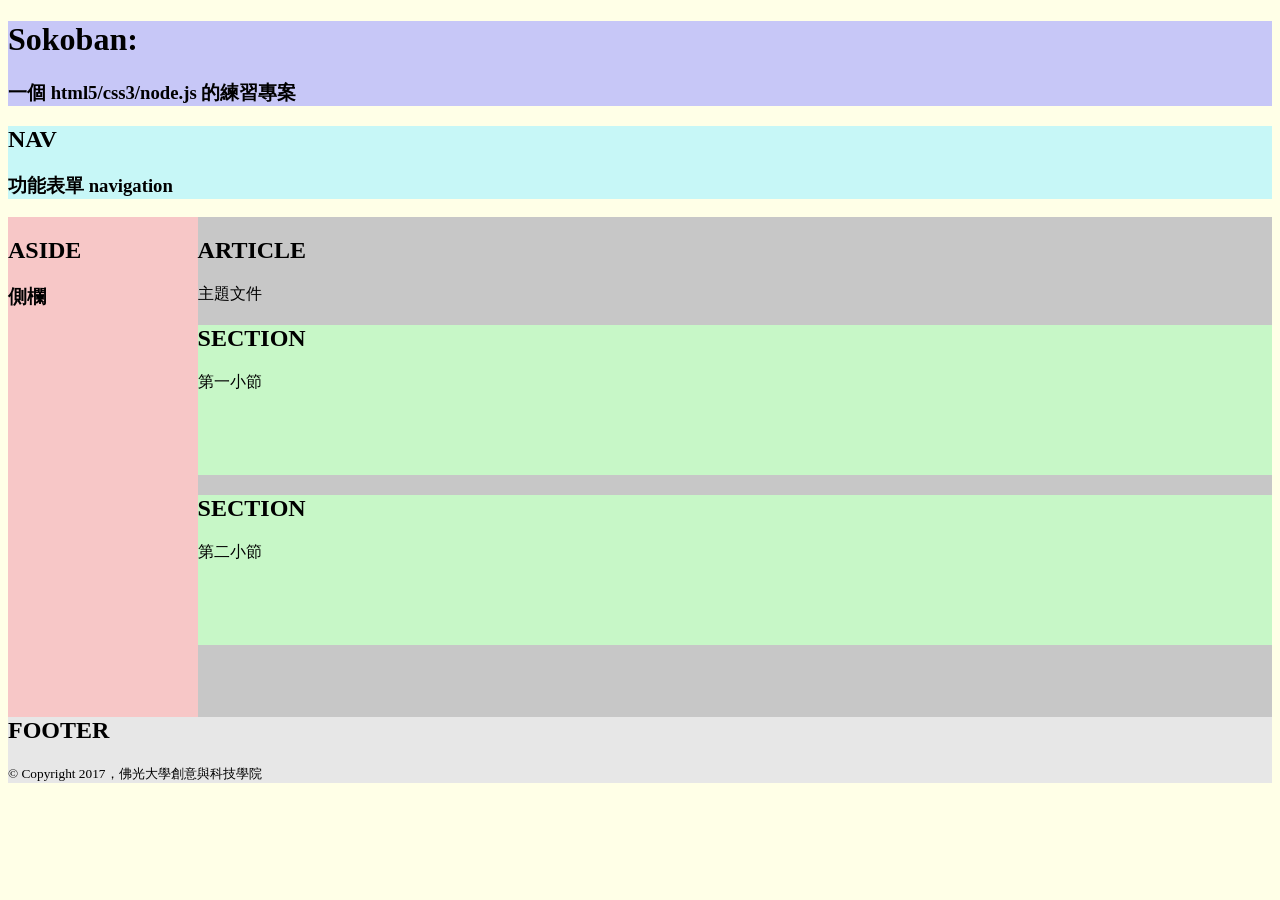
==== htdocs/index.html @ 7e80d8a0 "index.html added." ====
<!DOCTYPE html>
<html lang="zh-TW">
  <head>
    <meta charset="utf-8">
    <meta name="viewport" content="width=device-width, initial-scale=1.0">

    <title>Sokoban: A Puzzle Game</title>
    <meta name="author" content="Yiwei Chiao">
    <meta name="description" content="A web-based Sokoban (倉庫番) game.">
    <meta name="keywords" content="Javascript, game, Sokoban">
  </head>
  <body style="background-color: #ffffe7;">
    <header style="background-color: #c7c7f7;">
      <h1>Sokoban:</h1>
      <h3>一個 html5/css3/node.js 的練習專案</h3>
    </header>
    <nav style="background-color: #c7f7f7;">
      <h2>NAV</h2>
      <h3>功能表單 navigation</h3>
    </nav>
    <aside style="background-color: #f7c7c7; width: 15%; height: 500px; float: left;">
      <h2>ASIDE</h2><h3>側欄</h3>
    </aside>
    <article style="background-color: #c7c7c7; width: 85%; height: 500px; float: left;">
      <h2>ARTICLE</h2>
      主題文件
      <section style="background-color: #c7f7c7; height: 150px;">
        <h2>SECTION</h2>
        第一小節
      </section>
      <section style="background-color: #c7f7c7; height: 150px;">
        <h2>SECTION</h2>
        第二小節
      </section>
    </article>
    <footer style="background-color: #e7e7e7;">
      <h2>FOOTER</h2><small>&copy; Copyright 2017，佛光大學創意與科技學院<small>
    </footer>
  </body>
</html>
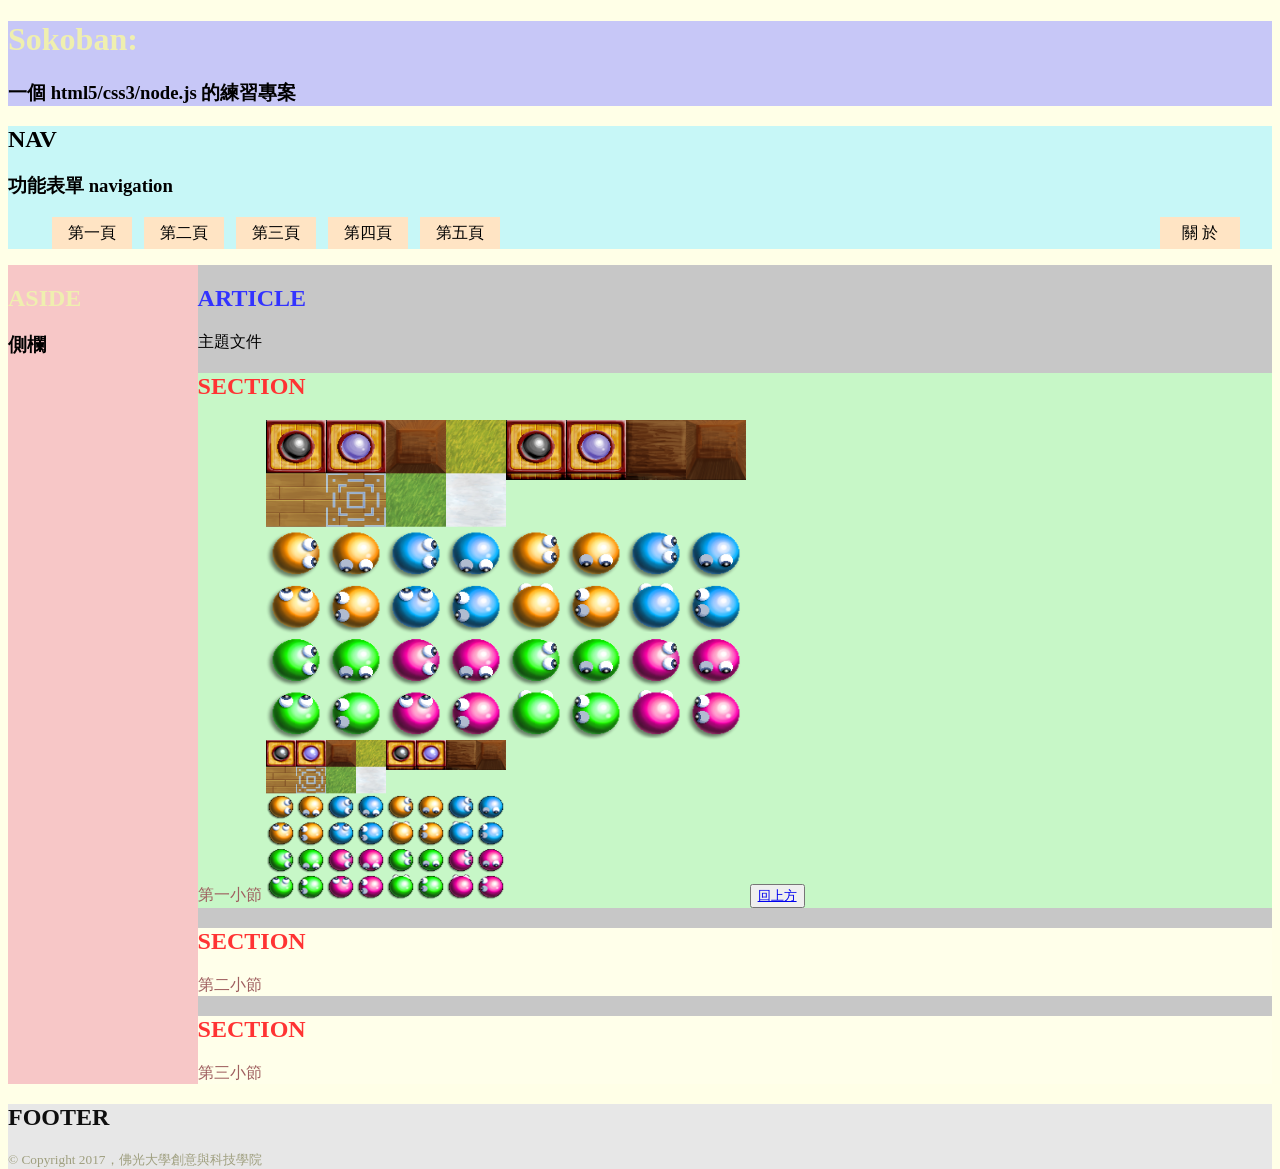
==== commit f41f6404: "styles.css added." ====
--- a/htdocs/index.html
+++ b/htdocs/index.html
@@ -8,33 +8,73 @@
     <meta name="author" content="Yiwei Chiao">
     <meta name="description" content="A web-based Sokoban (倉庫番) game.">
     <meta name="keywords" content="Javascript, game, Sokoban">
+
+    <link rel="stylesheet" href="assets/css/styles.css">
   </head>
-  <body style="background-color: #ffffe7;">
-    <header style="background-color: #c7c7f7;">
-      <h1>Sokoban:</h1>
+  <body>
+    <header id="page_top">
+      <h1 class="irontext">Sokoban:</h1>
       <h3>一個 html5/css3/node.js 的練習專案</h3>
     </header>
-    <nav style="background-color: #c7f7f7;">
+    <nav>
       <h2>NAV</h2>
       <h3>功能表單 navigation</h3>
+      <ul>
+        <li id="sec1">第一頁
+          <ul class="drop_box" id="drop_1">
+            <li><a href="#sec1">Section 1</a></li>
+          </ul>
+        </li>
+        <li>第二頁
+          <ul class="drop_box" id="drop_2">
+            <li><a href="#sec2">Section 2</a></li>
+          </ul>
+        </li>
+        <li>第三頁
+          <ul class="drop_box" id="drop_3">
+            <li><a href="#sec3">Section 3</a></li>
+          </ul>
+        </li>
+        <li>第四頁</li>
+        <li>第五頁</li>
+        <li id="about">關  於
+          <ul class="drop_box" id="drop_about">
+            <li>小組成員</li>
+            <li>工作分工</li>
+          </ul>
+        </li>
+      </ul>
     </nav>
-    <aside style="background-color: #f7c7c7; width: 15%; height: 500px; float: left;">
-      <h2>ASIDE</h2><h3>側欄</h3>
-    </aside>
-    <article style="background-color: #c7c7c7; width: 85%; height: 500px; float: left;">
-      <h2>ARTICLE</h2>
-      主題文件
-      <section style="background-color: #c7f7c7; height: 150px;">
-        <h2>SECTION</h2>
-        第一小節
-      </section>
-      <section style="background-color: #c7f7c7; height: 150px;">
-        <h2>SECTION</h2>
-        第二小節
-      </section>
-    </article>
-    <footer style="background-color: #e7e7e7;">
-      <h2>FOOTER</h2><small>&copy; Copyright 2017，佛光大學創意與科技學院<small>
+    <div class="flexbox">
+      <aside>
+        <h2 class="irontext">ASIDE</h2>
+        <h3>側欄</h3>
+      </aside>
+      <article>
+        <h2 class="bluetext">ARTICLE</h2>
+        主題文件
+        <section class="browntext" id="sec1">
+          <h2 class="redtext">SECTION</h2>
+          第一小節
+          <img src="assets/png/SokobanClone_byVellidragon.png" alt="sokoban icons"
+            width="480" height="480">
+          <button type="button">
+            <a href="#page_top">回上方</a>
+          </button>
+        </section>
+        <section class="browntext milky" id="sec2">
+          <h2 class="redtext">SECTION</h2>
+          第二小節
+        </section>
+        <section class="browntext milky" id="sec3">
+          <h2 class="redtext">SECTION</h2>
+          第三小節
+        </section>
+      </article>
+    </div>
+    <footer class="lighttext">
+      <h2 class="blacktext">FOOTER</h2>
+      <small>&copy; Copyright 2017，佛光大學創意與科技學院<small>
     </footer>
   </body>
 </html>
--- a/htdocs/assets/css/styles.css
+++ b/htdocs/assets/css/styles.css
@@ -0,0 +1,154 @@
+html {
+    height: 100%;
+}
+
+body {
+    background-color: #ffffe7;
+    height: 100%;
+}
+
+header {
+    background-color: #c7c7f7;
+}
+
+nav {
+    background-color: #c7f7f7;
+}
+
+/*
+ * 選擇 nav 下面的 ul 元素下的 *所有* li 元素
+ */
+nav > ul > li {
+    display: inline-block;
+    height: 2em;
+    min-width: 4em;
+    line-height: 2em;
+    text-align: center;
+    // 上下 pading: 0; 左右 padding: 0.5 em;
+    padding: 0px .5em;
+    // 上下 pading: 0; 左右 padding: 0.25 em;
+    margin: 0px .25em;
+    border: none;
+    background-color: bisque;
+}
+
+/*
+ * 當滑鼠游標移到 nav > ul > li 上時，更改 *背景顏色*
+ */
+nav > ul > li:hover {
+    background-color: #dfdfdf;
+}
+
+nav > ul > li:hover [id*=drop_] {
+    display: block;
+}
+
+aside {
+    background-color: #f7c7c7;
+    width: 15%;
+    float: left;
+}
+
+article {
+    background-color: #c7c7c7;
+    width: 85%;
+    float: left;
+}
+
+section {
+    background-color: #c7f7c7;
+}
+
+footer {
+    background-color: #e7e7e7;
+}
+
+.flexbox {
+    display: flex;
+}
+
+.blacktext{
+    color: #0f0f0f;
+}
+
+.redtext {
+    color: #ff3333;
+}
+
+.bluetext {
+    color: #3333ff;
+}
+
+.irontext {
+    color: #efefaf;
+}
+
+.browntext {
+    color: #9f5f5f;
+}
+
+.sectext {
+    color: #7f7fef;
+}
+
+.lighttext {
+    color: #9f9f7f;
+}
+
+/*
+ * 下拉式 (drop-down) 功能表
+ */
+.drop_box {
+    // 預設不顯示;
+    display: none;
+    // 去除 ul.li 的項目標示;
+    list-style-type: none;
+    // 位置跟隨它的父元素;
+    position: absolute;
+    background-color: #f9f9f9;
+    padding: 0px;
+    margin: 0px .25em;
+}
+
+/*
+ * 下拉式功能表裡的 *li* (list item)
+ * 選單項目屬性設定
+ */
+.drop_box ul li {
+    min-width: 4em;
+    text-align: center;
+    padding: 0px .5em;
+    margin: .25em 0px;
+    border: none;
+    background-color: bisque;
+}
+
+/*
+ * 當滑鼠游標移至
+ * 下拉式功能表裡的 *li* (list item)
+ * 選單項目時，
+ * 更改屬性設定
+ */
+.drop_box li:hover {
+    color: DodgerBlue;
+    background-color: Salmon;
+}
+
+#about {
+    float: right;
+    margin: 0px 2em 0px 0px;
+}
+
+/*
+ * 當滑鼠游標移至 *關於* (about) 時，將
+ * 對應的 drop_box 顯示出來
+ */
+#about:hover #drop_about {
+    display: block;
+}
+
+.milky {
+    background-color: #ffffea;
+}
+
+// styles.css
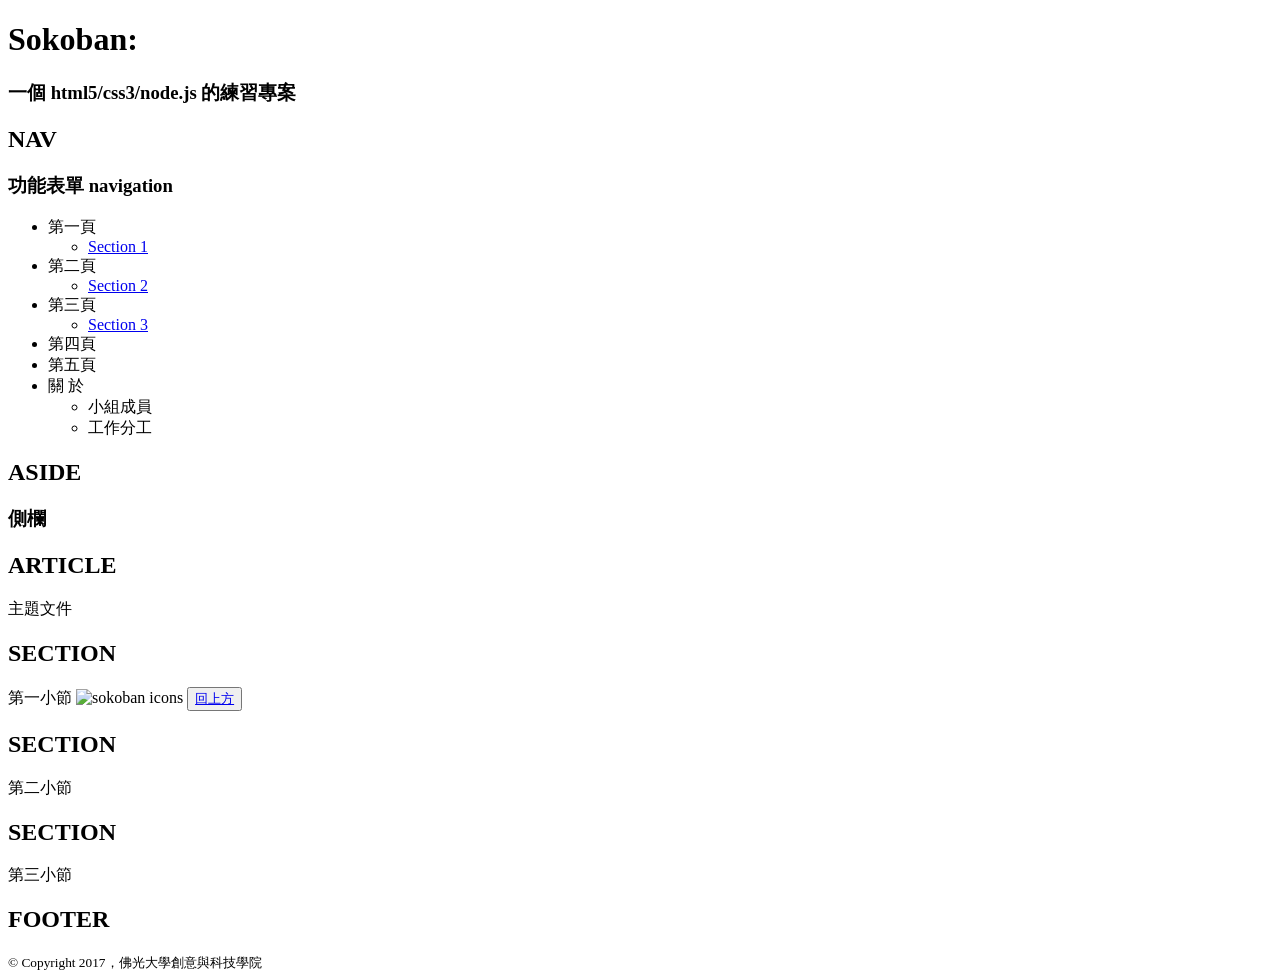
==== commit 87bd78e9: "simplifed routing table" ====
--- a/htdocs/index.html
+++ b/htdocs/index.html
@@ -9,7 +9,7 @@
     <meta name="description" content="A web-based Sokoban (倉庫番) game.">
     <meta name="keywords" content="Javascript, game, Sokoban">
 
-    <link rel="stylesheet" href="assets/css/styles.css">
+    <link rel="stylesheet" href="styles.css">
   </head>
   <body>
     <header id="page_top">
@@ -56,7 +56,7 @@
         <section class="browntext" id="sec1">
           <h2 class="redtext">SECTION</h2>
           第一小節
-          <img src="assets/png/SokobanClone_byVellidragon.png" alt="sokoban icons"
+          <img src="SokobanClone_byVellidragon.png" alt="sokoban icons"
             width="480" height="480">
           <button type="button">
             <a href="#page_top">回上方</a>
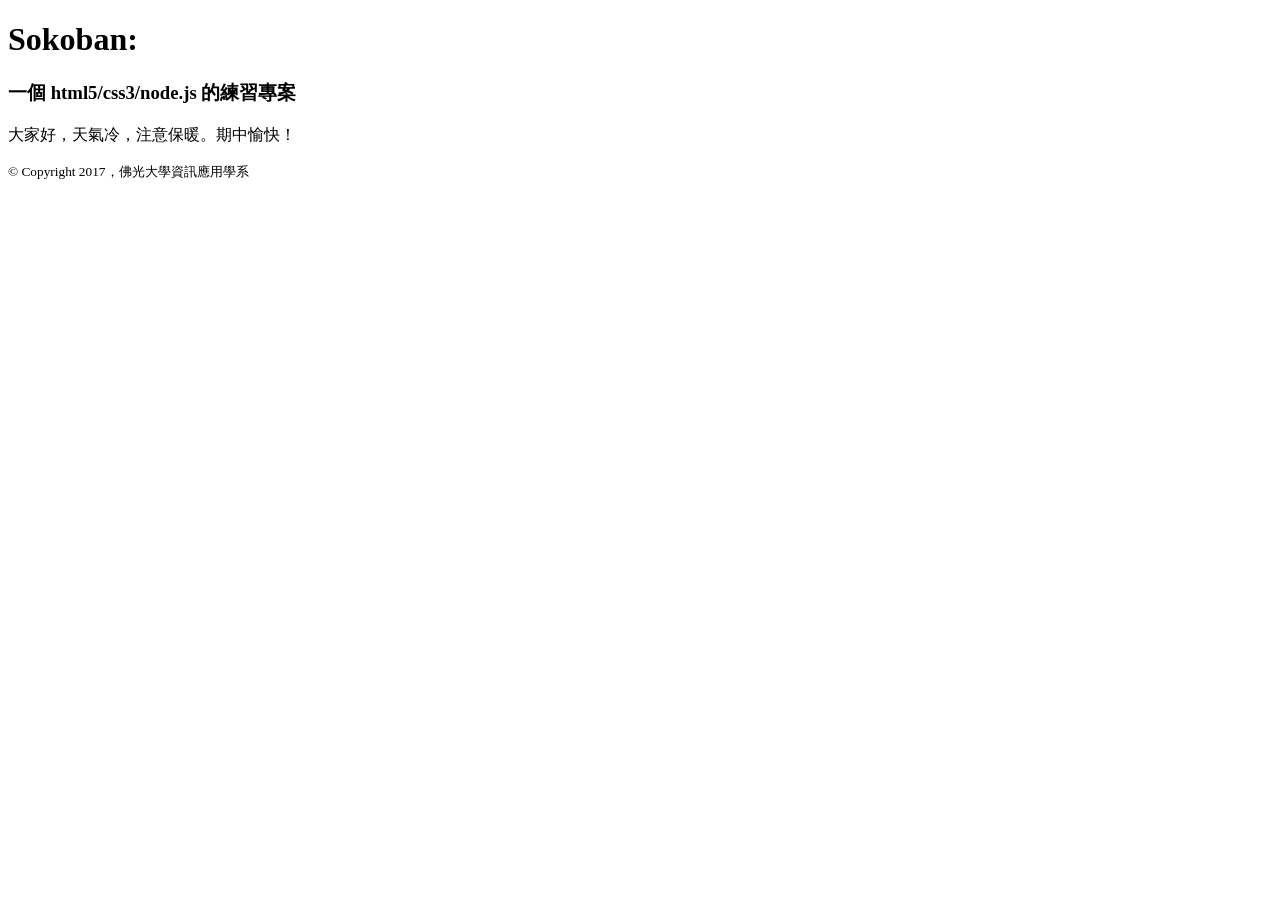
==== commit 3d9f0246: "midterm.2017 skelton setting." ====
--- a/htdocs/index.html
+++ b/htdocs/index.html
@@ -10,71 +10,31 @@
     <meta name="keywords" content="Javascript, game, Sokoban">
 
     <link rel="stylesheet" href="styles.css">
+    <script src="sokoban.js"></script>
   </head>
   <body>
-    <header id="page_top">
-      <h1 class="irontext">Sokoban:</h1>
-      <h3>一個 html5/css3/node.js 的練習專案</h3>
-    </header>
-    <nav>
-      <h2>NAV</h2>
-      <h3>功能表單 navigation</h3>
-      <ul>
-        <li id="sec1">第一頁
-          <ul class="drop_box" id="drop_1">
-            <li><a href="#sec1">Section 1</a></li>
-          </ul>
-        </li>
-        <li>第二頁
-          <ul class="drop_box" id="drop_2">
-            <li><a href="#sec2">Section 2</a></li>
-          </ul>
-        </li>
-        <li>第三頁
-          <ul class="drop_box" id="drop_3">
-            <li><a href="#sec3">Section 3</a></li>
-          </ul>
-        </li>
-        <li>第四頁</li>
-        <li>第五頁</li>
-        <li id="about">關  於
-          <ul class="drop_box" id="drop_about">
-            <li>小組成員</li>
-            <li>工作分工</li>
-          </ul>
-        </li>
-      </ul>
-    </nav>
-    <div class="flexbox">
-      <aside>
-        <h2 class="irontext">ASIDE</h2>
-        <h3>側欄</h3>
-      </aside>
-      <article>
-        <h2 class="bluetext">ARTICLE</h2>
-        主題文件
-        <section class="browntext" id="sec1">
-          <h2 class="redtext">SECTION</h2>
-          第一小節
-          <img src="SokobanClone_byVellidragon.png" alt="sokoban icons"
-            width="480" height="480">
-          <button type="button">
-            <a href="#page_top">回上方</a>
-          </button>
-        </section>
-        <section class="browntext milky" id="sec2">
-          <h2 class="redtext">SECTION</h2>
-          第二小節
-        </section>
-        <section class="browntext milky" id="sec3">
-          <h2 class="redtext">SECTION</h2>
-          第三小節
-        </section>
+    <div class="site_container">
+      <header class="site_banner">
+        <h1 class="irontext">Sokoban:</h1>
+        <h3>一個 html5/css3/node.js 的練習專案</h3>
+      </header>
+      <article class="site_body">
+        <header class="sokoban_status_line">
+        </header>
+        <div class="welcome">
+          <div class="welcome_message">
+            <p class="slide_in">
+              大家好，天氣冷，注意保暖。期中愉快！
+            </p>
+          </div>
+          <div class="cylon_eye"></div>
+        </div>
       </article>
+      <footer class="site_footer">
+        <small class="float_right">
+          &copy; Copyright 2017，佛光大學資訊應用學系
+        <small>
+      </footer>
     </div>
-    <footer class="lighttext">
-      <h2 class="blacktext">FOOTER</h2>
-      <small>&copy; Copyright 2017，佛光大學創意與科技學院<small>
-    </footer>
   </body>
 </html>
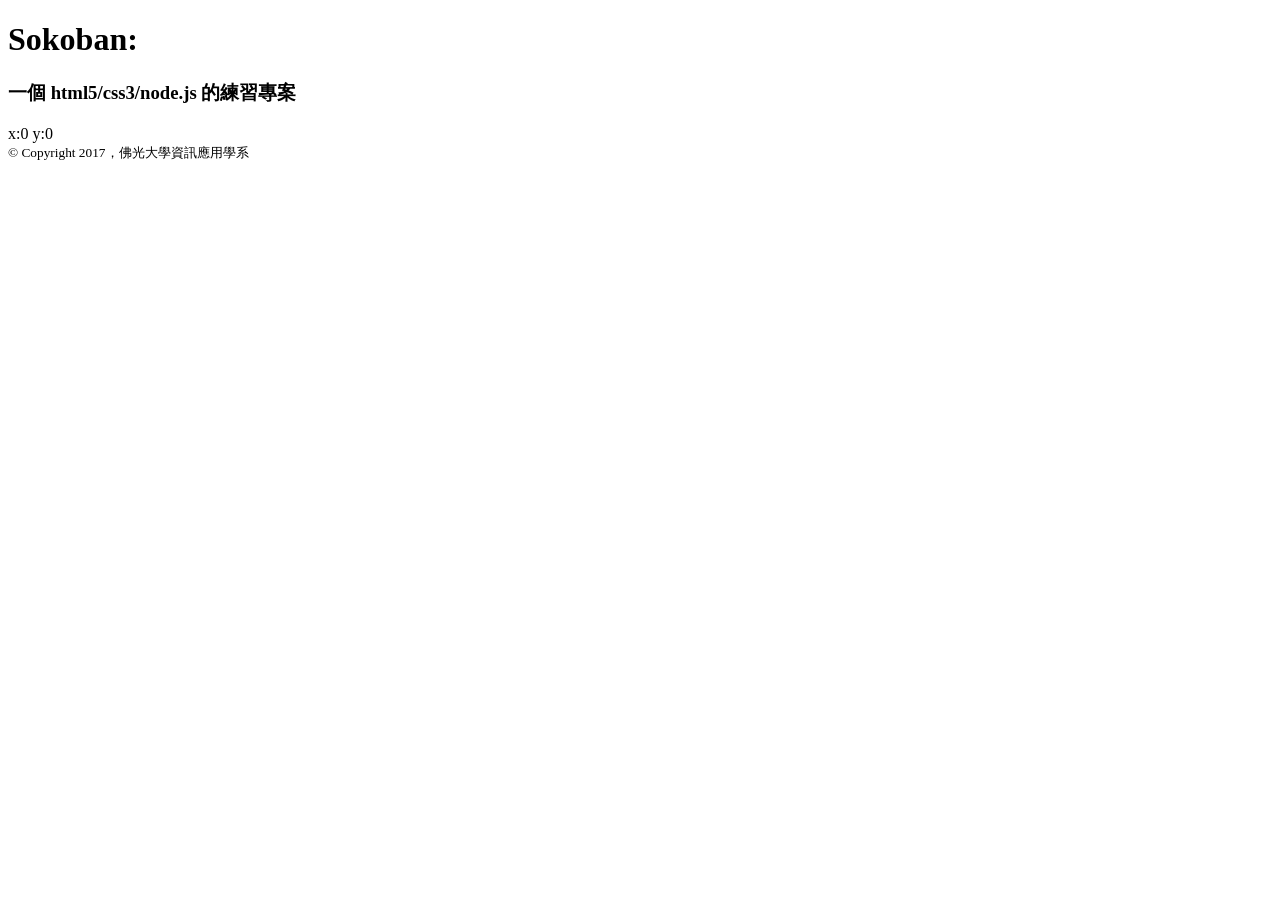
==== commit c5dd036c: "sokoban layout drafted." ====
--- a/htdocs/index.html
+++ b/htdocs/index.html
@@ -19,16 +19,12 @@
         <h3>一個 html5/css3/node.js 的練習專案</h3>
       </header>
       <article class="site_body">
-        <header class="sokoban_status_line">
+        <header class="site_status">
+          <span>
+            x:<span id="cursor_x">0</span>
+            y:<span id="cursor_y">0</span>
+          </span>
         </header>
-        <div class="welcome">
-          <div class="welcome_message">
-            <p class="slide_in">
-              大家好，天氣冷，注意保暖。期中愉快！
-            </p>
-          </div>
-          <div class="cylon_eye"></div>
-        </div>
       </article>
       <footer class="site_footer">
         <small class="float_right">
